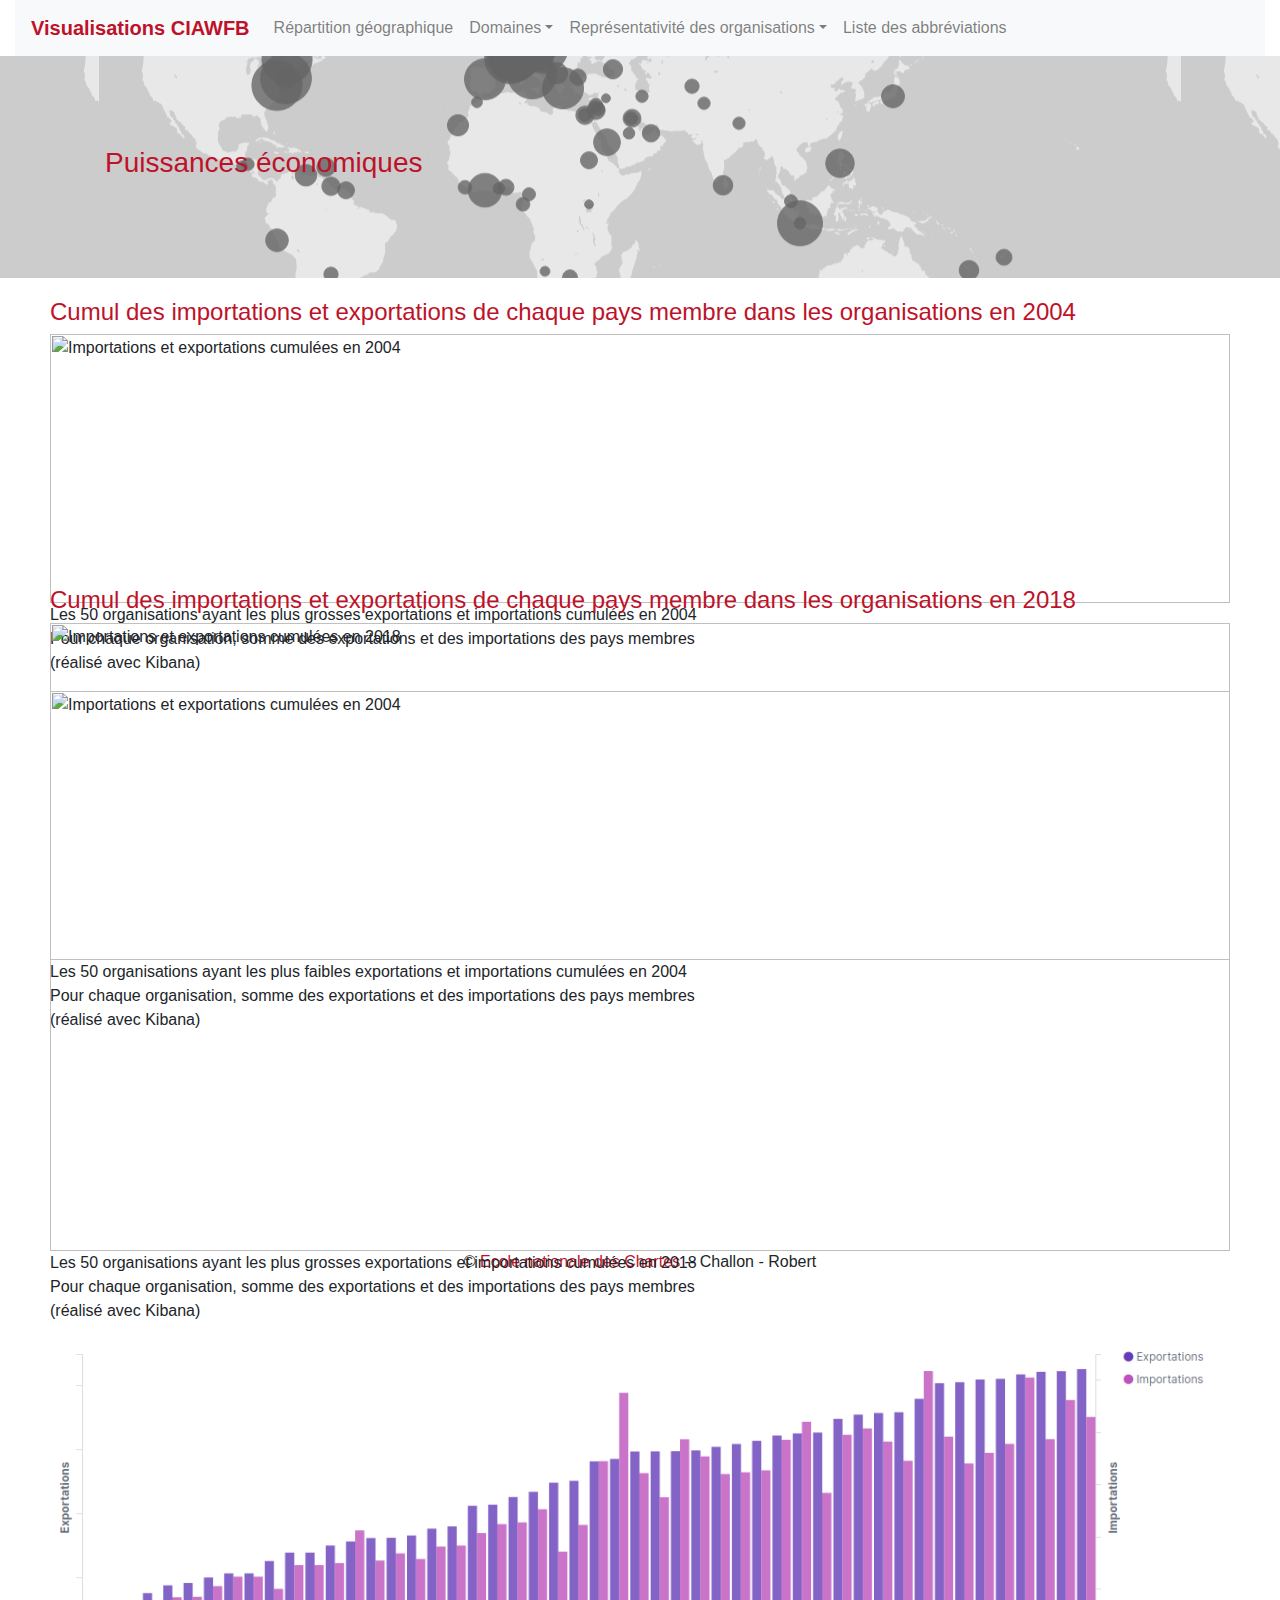
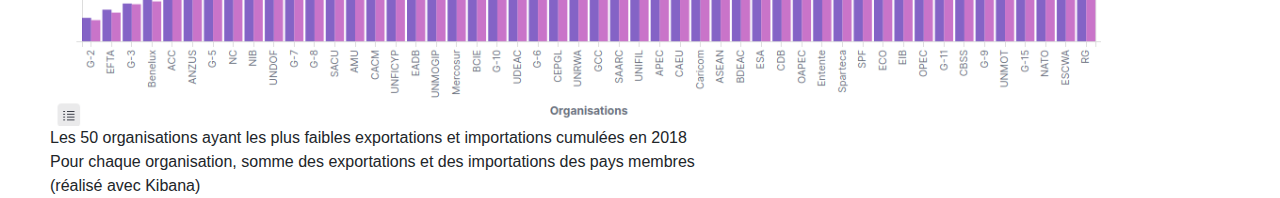
==== rendu/utilitaires/economique.html @ 9e3397c2 "page economique" ====
<html>
<head>
  <meta http-equiv="Content-Type" content="text/html; charset=UTF-8">
  <link rel="stylesheet" href="static/css/bootstrap.min.css">
  <link rel="stylesheet" href="static/css/css.css">
  <title>CIA World Fact Book</title>
</head>
<body class="container-fluid">
  <nav class="navbar navbar-expand-lg navbar-light bg-light sticky-top ">
    <a class="navbar-brand" href="../index.html" style="color: #be122a;font-weight:bold;">Visualisations CIAWFB</a>
    <button class="navbar-toggler" type="button" data-toggle="collapse" data-target="#navbarSupportedContent" aria-controls="navbarSupportedContent" aria-expanded="false" aria-label="Toggle navigation">
      <span class="navbar-toggler-icon"></span>
  </button>
  <div class="collapse navbar-collapse" id="navbarSupportedContent">
      <ul class="navbar-nav mr-auto">
         <li class="nav-item">
            <a class="nav-link" href="repartition_geographique.html">Répartition géographique</a>
        </li>
        <li class="nav-item dropdown">
            <a class="nav-link dropdown-toggle" href="#" id="navbarDropdown" role="button" data-toggle="dropdown" aria-haspopup="true" aria-expanded="false">Domaines</a>
            <div class="dropdown-menu" aria-labelledby="navbarDropdown">
              <a class="dropdown-item" href="economique.html">Economique</a>
              <a class="dropdown-item" href="militaire.html">Militaire</a>
              <a class="dropdown-item" href="territorial.html">Territorial</a>
          </div>
      </li>
      <li class="nav-item dropdown">
        <a class="nav-link dropdown-toggle" href="#" id="navbarDropdown" role="button" data-toggle="dropdown" aria-haspopup="true" aria-expanded="false">Représentativité des organisations</a>
        <div class="dropdown-menu" aria-labelledby="navbarDropdown">
          <a class="dropdown-item" href="population.html">Population</a>
          <a class="dropdown-item" href="membres.html">Nombre de membres</a></div>
      </li>
      <li class="nav-item">
          <a class="nav-link" href="../index.html#liste_abbrev" target="_blank" >Liste des abbréviations</a>
      </li>
  </ul>
</div>
</nav>

<div class="row surtexte">
    <div class="container">
        <h3 style="color:#be122a;">Puissances économiques</h3>
    </div>
</div>
</div>

<div class="row" style="margin:20px;">
    <div class="col-sm-12">
        <h4 style="color:#be122a;">Cumul des importations et exportations de chaque pays membre dans les organisations en 2004</h4>
    <figure>
      <img src="../../visualisations/2004/2004_50_orgs_importations_exportations_barres.png" width="100%" alt="Importations et exportations cumulées en 2004">
      <figcaption>Les 50 organisations ayant les plus grosses exportations et importations cumulées en 2004</figcaption>
      <figcaption class="outil">Pour chaque organisation, somme des exportations et des importations des pays membres</figcaption>
      <figcaption class="outil">(réalisé avec Kibana)</figcaption>
  </figure>
    <figure>
      <img src="../../visualisations/2004/2004_50_orgs_moins_exportations_importations.png" width="100%" alt="Importations et exportations cumulées en 2004">
      <figcaption>Les 50 organisations ayant les plus faibles exportations et importations cumulées en 2004</figcaption>
      <figcaption class="outil">Pour chaque organisation, somme des exportations et des importations des pays membres</figcaption>
      <figcaption class="outil">(réalisé avec Kibana)</figcaption>
  </figure>
</div>
</div>

<div class="row" style="margin:20px;">
    <div class="col-sm-12">
        <h4 style="color:#be122a;">Cumul des importations et exportations de chaque pays membre dans les organisations en 2018</h4>
    <figure>
      <img src="../../visualisations/2018/2018_50_orgs_importations_exportations_barres.png" width="100%" alt="Importations et exportations cumulées en 2018">
      <figcaption>Les 50 organisations ayant les plus grosses exportations et importations cumulées en 2018</figcaption>
      <figcaption class="outil">Pour chaque organisation, somme des exportations et des importations des pays membres</figcaption>
      <figcaption class="outil">(réalisé avec Kibana)</figcaption>
  </figure>
    <figure>
      <img src="../../visualisations/2018/2018_50_orgs_avec_moins_exportations_importations.png" width="100%" alt="Importations et exportations cumulées en 2018">
      <figcaption>Les 50 organisations ayant les plus faibles exportations et importations cumulées en 2018</figcaption>
      <figcaption class="outil">Pour chaque organisation, somme des exportations et des importations des pays membres</figcaption>
      <figcaption class="outil">(réalisé avec Kibana)</figcaption>
  </figure>
</div>
</div>

<script src="static/js/jquery-3.4.1.slim.min.js"></script>
<script src="static/js/popper.min.js"></script>
<script src="static/js/bootstrap.min.js"></script></body>
<footer class="blog-footer">
    <div class="container" style="padding: 1em; text-align: center">
       <p>© <a href="www.chartes.psl.eu">Ecole nationale des Chartes</a> --
          Challon - Robert
      </p>
  </div>
</footer>
</html>
---- rendu/utilitaires/static/css/css.css ----
a,
a:visited {
	color: #be122a; /* couleur blanche */
}
a:hover,
a:focus,
a:active {
	color: #be122a;
}

.col-sm-4 ul {
	list-style-type: none;
}

.col-sm-4 ul li:before {
	content:"\2022";
	margin-right: 10px;
	color: #be122a;
	font-size: 25px;
}

.surtexte  {
	background-position: center center;
	padding:10vh;
	background-image: url('../../../../visualisations/carte_sièges_2018_par_nombre_de_membres.png');
}
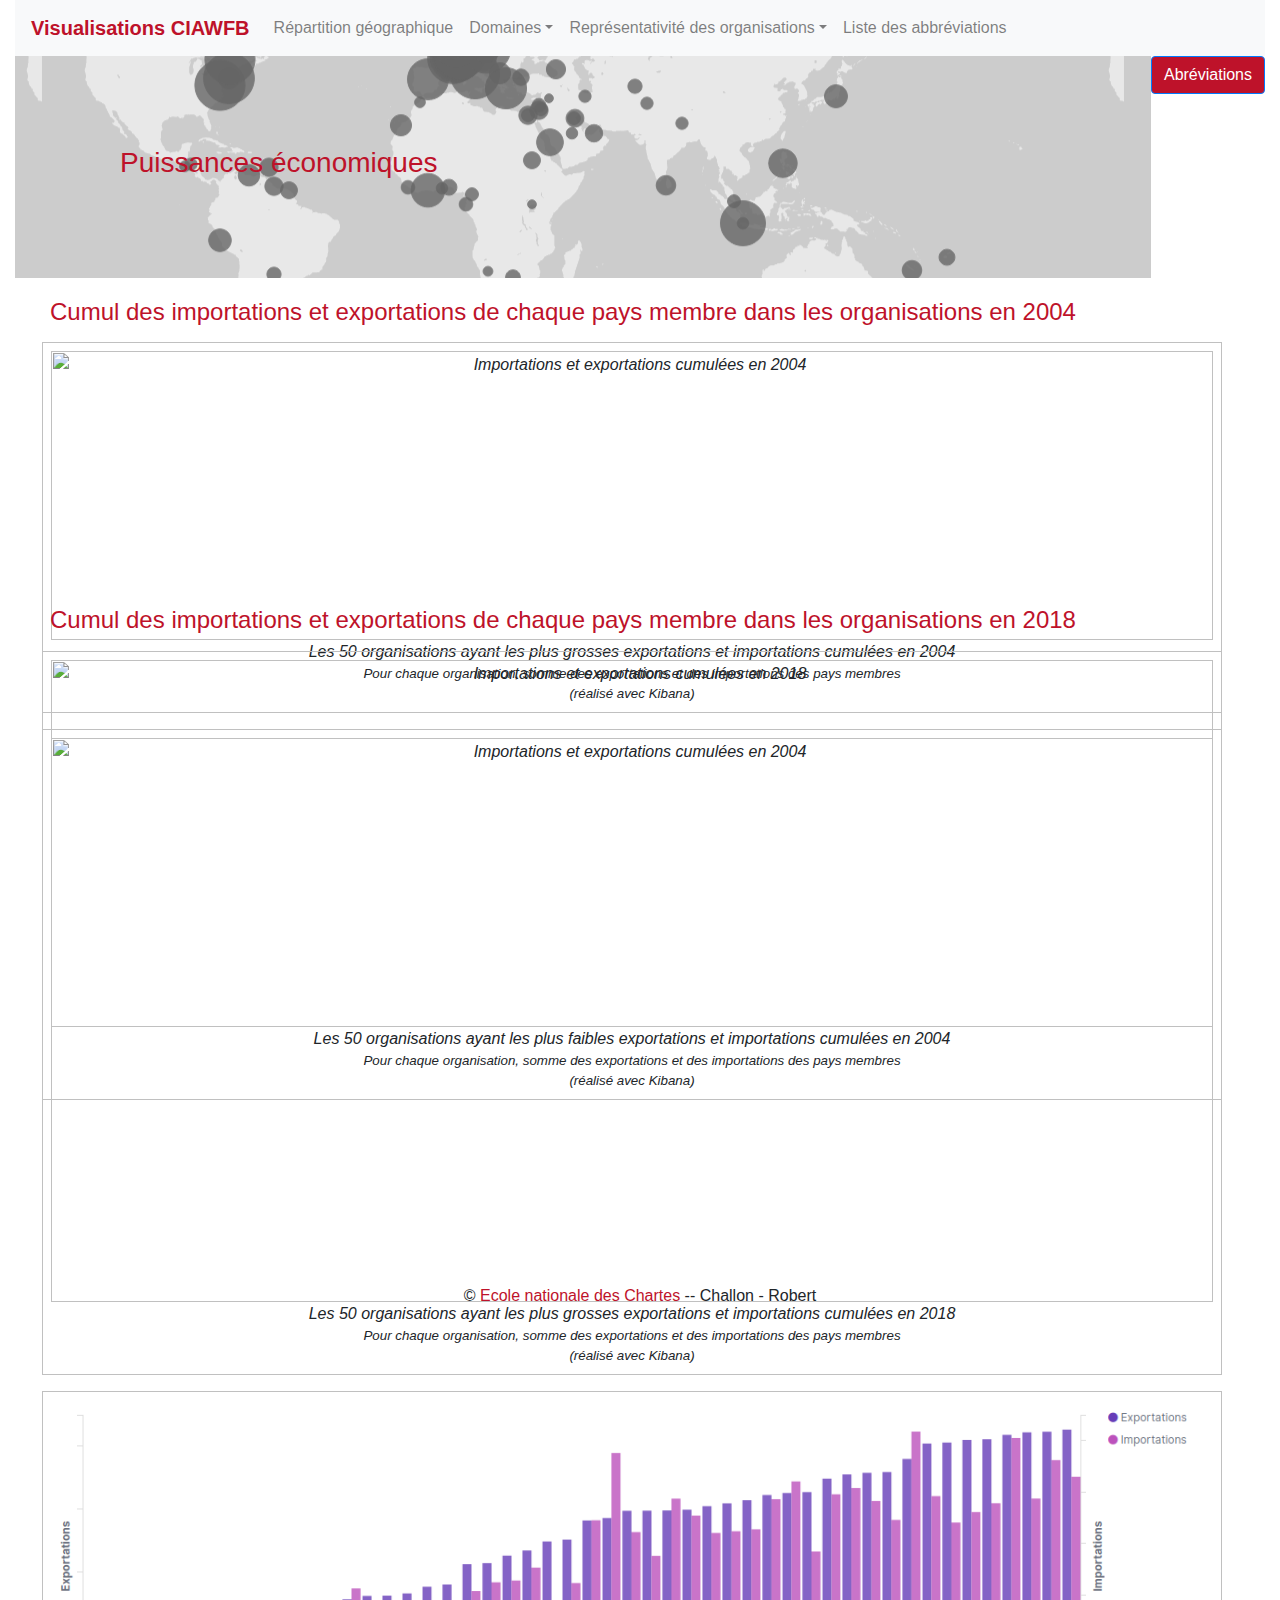
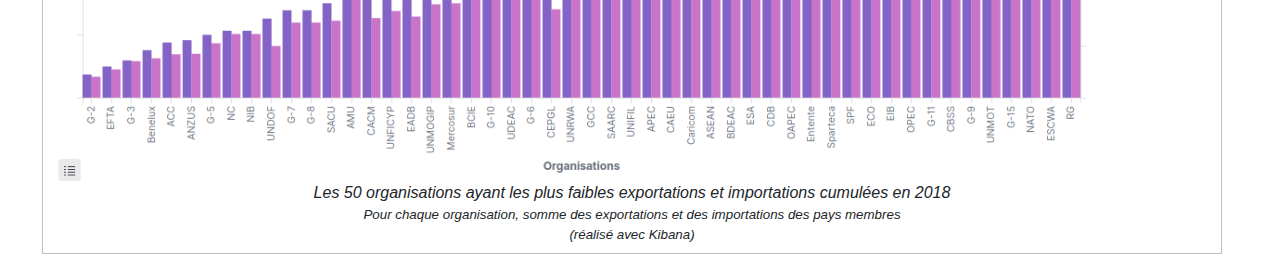
==== commit 4fcbaa10: "ajout barre déroulante orgs" ====
--- a/rendu/utilitaires/economique.html
+++ b/rendu/utilitaires/economique.html
@@ -37,6 +37,171 @@
 </div>
 </nav>
 
+<div class="sticky-top" style="float: right;">
+    <button class="btn btn-primary" type="button" data-toggle="collapse" data-target="#collapseExample" aria-expanded="false" aria-controls="collapseExample" style="background-color:#be122a;">
+        Abréviations
+    </button>
+    <div class="collapse" id="collapseExample">
+        <div class="card card-body liste_abbrev" style="font-size: 7pt;">
+            <p>Affichage au survol de la souris</p>
+            <ul>
+                <li title=" (African, Caribbean, and Pacific Countries)"><span class="abbrev">ACP</span></li>
+                <li title=" (African Development Bank)"><span class="abbrev">AfDB</span></li>
+                <li title=" (Agency for Cultural and Technical Cooperation)"><span class="abbrev">ACCT</span></li>
+                <li title=" (Agency for the Prohibition of Nuclear Weapons in Latin America and the Caribbean)"><span class="abbrev">OPANAL</span></li>
+                <li title=" (Andean Group)"><span class="abbrev">AG</span></li>
+                <li title=" (Arab Bank for Economic Development in Africa)"><span class="abbrev">ABEDA</span></li>
+                <li title=" (Arab Cooperation Council)"><span class="abbrev">ACC</span></li>
+                <li title=" (Arab Fund for Economic and Social Development)"><span class="abbrev">AFESD</span></li>
+                <li title=" (Arab League)"><span class="abbrev">AL</span></li>
+                <li title=" (Arab Maghreb Union)"><span class="abbrev">AMU</span></li>
+                <li title=" (Arab Monetary Fund)"><span class="abbrev">AMF</span></li>
+                <li title=" (Asia Pacific Economic Cooperation)"><span class="abbrev">APEC</span></li>
+                <li title=" (Asian Development Bank)"><span class="abbrev">AsDB</span></li>
+                <li title=" (Association of Southeast Asian Nations)"><span class="abbrev">ASEAN</span></li>
+                <li title=" (ASEAN-Mekong Basin Development Group)"><span class="abbrev">Mekong Group</span></li>
+                <li title=" (Australia-New Zealand-United States Security Treaty)"><span class="abbrev">ANZUS</span></li>
+                <li title=" (Bank for International Settlements)"><span class="abbrev">BIS</span></li>
+                <li title=" (Benelux Economic Union)"><span class="abbrev">Benelux</span></li>
+                <li title=" (Black Sea Economic Cooperation Zone)"><span class="abbrev">BSEC</span></li>
+                <li title=" (Caribbean Community and Common Market)"><span class="abbrev">Caricom</span></li>
+                <li title=" (Caribbean Development Bank)"><span class="abbrev">CDB</span></li>
+                <li title=" (Central African Customs and Economic Union)"><span class="abbrev">UDEAC</span></li>
+                <li title=" (Central African States Development Bank)"><span class="abbrev">BDEAC</span></li>
+                <li title=" (Central American Bank for Economic Integration)"><span class="abbrev">BCIE</span></li>
+                <li title=" (Central American Common Market)"><span class="abbrev">CACM</span></li>
+                <li title=" (Central European Initiative)"><span class="abbrev">CEI</span></li>
+                <li title=" (Colombo Plan)"><span class="abbrev">CP</span></li>
+                <li title=" (Commonwealth)"><span class="abbrev">C</span></li>
+                <li title=" (Commonwealth of Independent States)"><span class="abbrev">CIS</span></li>
+                <li title=" (Council of Arab Economic Unity)"><span class="abbrev">CAEU</span></li>
+                <li title=" (Council of Europe)"><span class="abbrev">CE</span></li>
+                <li title=" (Council of the Baltic Sea States)"><span class="abbrev">CBSS</span></li>
+                <li title=" (Council of the Entente)"><span class="abbrev">Entente</span></li>
+                <li title=" (Customs Cooperation Council)"><span class="abbrev">CCC</span></li>
+                <li title=" (East African Development Bank)"><span class="abbrev">EADB</span></li>
+                <li title=" (Economic and Social Commission for Asia and the Pacific)"><span class="abbrev">ESCAP</span></li>
+                <li title=" (Economic and Social Commission for Western Asia)"><span class="abbrev">ESCWA</span></li>
+                <li title=" (Economic Commission for Africa)"><span class="abbrev">ECA</span></li>
+                <li title=" (Economic Commission for Europe)"><span class="abbrev">ECE</span></li>
+                <li title=" (Economic Commission for Latin America and the Caribbean)"><span class="abbrev">ECLAC</span></li>
+                <li title=" (Economic Community of Central African States)"><span class="abbrev">CEEAC</span></li>
+                <li title=" (Economic Community of the Great Lakes Countries)"><span class="abbrev">CEPGL</span></li>
+                <li title=" (Economic Community of West African States)"><span class="abbrev">ECOWAS</span></li>
+                <li title=" (Economic Cooperation Organization)"><span class="abbrev">ECO</span></li>
+                <li title=" (European Bank for Reconstruction and Development)"><span class="abbrev">EBRD</span></li>
+                <li title=" (European Free Trade Association)"><span class="abbrev">EFTA</span></li>
+                <li title=" (European Investment Bank)"><span class="abbrev">EIB</span></li>
+                <li title=" (European Organization for Nuclear Research)"><span class="abbrev">CERN</span></li>
+                <li title=" (European Space Agency)"><span class="abbrev">ESA</span></li>
+                <li title=" (European Union)"><span class="abbrev">EU</span></li>
+                <li title=" (Food and Agriculture Organization)"><span class="abbrev">FAO</span></li>
+                <li title=" (Franc Zone)"><span class="abbrev">FZ</span></li>
+                <li title=" (Group of 2)"><span class="abbrev">G-2</span></li>
+                <li title=" (Group of 3)"><span class="abbrev">G-3</span></li>
+                <li title=" (Group of 5)"><span class="abbrev">G-5</span></li>
+                <li title=" (Group of 6)"><span class="abbrev">G-6</span></li>
+                <li title=" (Group of 7)"><span class="abbrev">G-7</span></li>
+                <li title=" (Group of 8)"><span class="abbrev">G-8</span></li>
+                <li title=" (Group of 9)"><span class="abbrev">G-9</span></li>
+                <li title=" (Group of 10)"><span class="abbrev">G-10</span></li>
+                <li title=" (Group of 11)"><span class="abbrev">G-11</span></li>
+                <li title=" (Group of 15)"><span class="abbrev">G-15</span></li>
+                <li title=" (Group of 19)"><span class="abbrev">G-19</span></li>
+                <li title=" (Group of 24)"><span class="abbrev">G-24</span></li>
+                <li title=" (Group of 77)"><span class="abbrev">G-77</span></li>
+                <li title=" (Gulf Cooperation Council)"><span class="abbrev">GCC</span></li>
+                <li title=" (Inter-American Development Bank)"><span class="abbrev">IADB</span></li>
+                <li title=" (Inter-Governmental Authority on Drought and Development)"><span class="abbrev">IGADD</span></li>
+                <li title=" (International Atomic Energy Agency)"><span class="abbrev">IAEA</span></li>
+                <li title=" (International Bank for Reconstruction and Development)"><span class="abbrev">IBRD</span></li>
+                <li title=" (International Chamber of Commerce)"><span class="abbrev">ICC</span></li>
+                <li title=" (International Civil Aviation Organization)"><span class="abbrev">ICAO</span></li>
+                <li title=" (International Confederation of Free Trade Unions)"><span class="abbrev">ICFTU</span></li>
+                <li title=" (International Criminal Police Organization)"><span class="abbrev">Interpol</span></li>
+                <li title=" (International Development Association)"><span class="abbrev">IDA</span></li>
+                <li title=" (International Energy Agency)"><span class="abbrev">IEA</span></li>
+                <li title=" (International Federation of Red Cross and Red Crescent Societies)"><span class="abbrev">IFRCS</span></li>
+                <li title=" (International Finance Corporation)"><span class="abbrev">IFC</span></li>
+                <li title=" (International Fund for Agricultural Development)"><span class="abbrev">IFAD</span></li>
+                <li title=" (International Labor Organization)"><span class="abbrev">ILO</span></li>
+                <li title=" (International Maritime Organization)"><span class="abbrev">IMO</span></li>
+                <li title=" (International Mobile Satellite Organization)"><span class="abbrev">Inmarsat</span></li>
+                <li title=" (International Monetary Fund)"><span class="abbrev">IMF</span></li>
+                <li title=" (International Olympic Committee)"><span class="abbrev">IOC</span></li>
+                <li title=" (International Organization for Migration)"><span class="abbrev">IOM</span></li>
+                <li title=" (International Organization for Standardization)"><span class="abbrev">ISO</span></li>
+                <li title=" (International Red Cross and Red Crescent Movement)"><span class="abbrev">ICRM</span></li>
+                <li title=" (International Telecommunication Union)"><span class="abbrev">ITU</span></li>
+                <li title=" (International Telecommunications Satellite Organization)"><span class="abbrev">Intelsat</span></li>
+                <li title=" (Islamic Development Bank)"><span class="abbrev">IDB</span></li>
+                <li title=" (Latin American Economic System)"><span class="abbrev">LAES</span></li>
+                <li title=" (Latin American Integration Association)"><span class="abbrev">LAIA</span></li>
+                <li title=" (Missile Technology Control Regime)"><span class="abbrev">MTCR</span></li>
+                <li title=" (Nonaligned Movement)"><span class="abbrev">NAM</span></li>
+                <li title=" (Nordic Council)"><span class="abbrev">NC</span></li>
+                <li title=" (Nordic Investment Bank)"><span class="abbrev">NIB</span></li>
+                <li title=" (North Atlantic Cooperation Council)"><span class="abbrev">ANC</span></li>
+                <li title=" (North Atlantic Treaty Organization)"><span class="abbrev">NATO</span></li>
+                <li title=" (Nuclear Energy Agency)"><span class="abbrev">EN</span></li>
+                <li title=" (Nuclear Suppliers Group)"><span class="abbrev">NSG</span></li>
+                <li title=" (Organization for Economic Cooperation and Development)"><span class="abbrev">OECD</span></li>
+                <li title=" (Organization for Security and Cooperation in Europe)"><span class="abbrev">OSCE</span></li>
+                <li title=" (Organization of African Unity)"><span class="abbrev">OAU</span></li>
+                <li title=" (Organization of American States)"><span class="abbrev">OAS</span></li>
+                <li title=" (Organization of Arab Petroleum Exporting Countries)"><span class="abbrev">OAPEC</span></li>
+                <li title=" (Organization of Eastern Caribbean States)"><span class="abbrev">OECS</span></li>
+                <li title=" (Organization of Petroleum Exporting Countries)"><span class="abbrev">OPEC</span></li>
+                <li title=" (Organization of the Islamic Conference)"><span class="abbrev">OIC</span></li>
+                <li title=" (Partnership for Peace)"><span class="abbrev">PFP</span></li>
+                <li title=" (Permanent Court of Arbitration)"><span class="abbrev">PCA</span></li>
+                <li title=" (Rio Group)"><span class="abbrev">RG</span></li>
+                <li title=" (South Asian Association for Regional Cooperation)"><span class="abbrev">SAARC</span></li>
+                <li title=" (South Pacific Commission)"><span class="abbrev">SPC</span></li>
+                <li title=" (South Pacific Forum)"><span class="abbrev">SPF</span></li>
+                <li title=" (South Pacific Regional Trade and Economic Cooperation Agreement)"><span class="abbrev">Sparteca</span></li>
+                <li title=" (Southern African Customs Union)"><span class="abbrev">SACU</span></li>
+                <li title=" (Southern African Development Community)"><span class="abbrev">SADC</span></li>
+                <li title=" (Southern Cone Common Market)"><span class="abbrev">Mercosur</span></li>
+                <li title=" (United Nations)"><span class="abbrev">UN</span></li>
+                <li title=" (United Nations Angola Verification Mission)"><span class="abbrev">UNAVEM III</span></li>
+                <li title=" (United Nations Assistance Mission for Rwanda)"><span class="abbrev">UNAMIR</span></li>
+                <li title=" (United Nations Confidence Restoration Operation in Croatia)"><span class="abbrev">UNCRO</span></li>
+                <li title=" (United Nations Disengagement Observer Force)"><span class="abbrev">UNDOF</span></li>
+                <li title=" (United Nations Educational, Scientific, and Cultural Organization)"><span class="abbrev">UNESCO</span></li>
+                <li title=" (United Nations Force in Cyprus)"><span class="abbrev">UNFICYP</span></li>
+                <li title=" (United Nations Industrial Development Organization)"><span class="abbrev">UNIDO</span></li>
+                <li title=" (United Nations Institute for Training and Research)"><span class="abbrev">UNITAR</span></li>
+                <li title=" (United Nations Interim Force in Lebanon)"><span class="abbrev">UNIFIL</span></li>
+                <li title=" (United Nations Iraq-Kuwait Observation Mission)"><span class="abbrev">UNIKOM</span></li>
+                <li title=" (United Nations Military Observer Group in India and Pakistan)"><span class="abbrev">UNMOGIP</span></li>
+                <li title=" (United Nations Mission for the Referendum in Western Sahara)"><span class="abbrev">MINURSO</span></li>
+                <li title=" (United Nations Mission in Haiti)"><span class="abbrev">UNMIH</span></li>
+                <li title=" (United Nations Mission of Observers in Tajikistan)"><span class="abbrev">UNMOT</span></li>
+                <li title=" (United Nations Observer Mission in Georgia)"><span class="abbrev">UNOMIG</span></li>
+                <li title=" (United Nations Observer Mission in Liberia)"><span class="abbrev">UNOMIL</span></li>
+                <li title=" (United Nations Office of the High Commissioner for Refugees)"><span class="abbrev">UNHCR</span></li>
+                <li title=" (United Nations Preventive Deployment Force)"><span class="abbrev">UNPREDEP</span></li>
+                <li title=" (United Nations Protection Force)"><span class="abbrev">UNPROFOR</span></li>
+                <li title=" (United Nations Relief and Works Agency for Palestine Refugees in the Near East)"><span class="abbrev">UNRWA</span></li>
+                <li title=" (United Nations Truce Supervision Organization)"><span class="abbrev">UNTSO</span></li>
+                <li title=" (United Nations University)"><span class="abbrev">UNU</span></li>
+                <li title=" (Universal Postal Union)"><span class="abbrev">UPU</span></li>
+                <li title=" (West African Development Bank)"><span class="abbrev">WADB</span></li>
+                <li title=" (Western European Union)"><span class="abbrev">WEU</span></li>
+                <li title=" (World Confederation of Labor)"><span class="abbrev">WCL</span></li>
+                <li title=" (World Federation of Trade Unions)"><span class="abbrev">WFTU</span></li>
+                <li title=" (World Health Organization)"><span class="abbrev">WHO</span></li>
+                <li title=" (World Intellectual Property Organization)"><span class="abbrev">WIPO</span></li>
+                <li title=" (World Meteorological Organization)"><span class="abbrev">WMO</span></li>
+                <li title=" (World Tourism Organization)"><span class="abbrev">WToO</span></li>
+                <li title=" (World Trade Organization)"><span class="abbrev">WTrO</span></li>
+                <li title=" (Zangger Committee)"><span class="abbrev">ZC</span></li>
+            </ul>
+        </div>
+    </div>
+</div>
+
 <div class="row surtexte">
     <div class="container">
         <h3 style="color:#be122a;">Puissances économiques</h3>
--- a/rendu/utilitaires/static/css/css.css
+++ b/rendu/utilitaires/static/css/css.css
@@ -8,11 +8,11 @@
 	color: #be122a;
 }
 
-.col-sm-4 ul {
+.col-sm-4 ul , .col-sm-12 ul{
 	list-style-type: none;
 }
 
-.col-sm-4 ul li:before {
+.col-sm-4 ul li:before, .col-sm-12 ul li:before{
 	content:"\2022";
 	margin-right: 10px;
 	color: #be122a;
@@ -23,4 +23,23 @@
 	background-position: center center;
 	padding:10vh;
 	background-image: url('../../../../visualisations/carte_sièges_2018_par_nombre_de_membres.png');
+}
+
+figure {
+	float: right;
+	width: 100%;
+	text-align: center;
+	font-style: italic;
+	text-indent: 0;
+	border: thin silver solid;
+	margin: 0.5em;
+	padding: 0.5em;
+}
+
+.outil {
+  font-size: smaller;
+}
+
+.abbrev{
+	color:#be122a;
 }